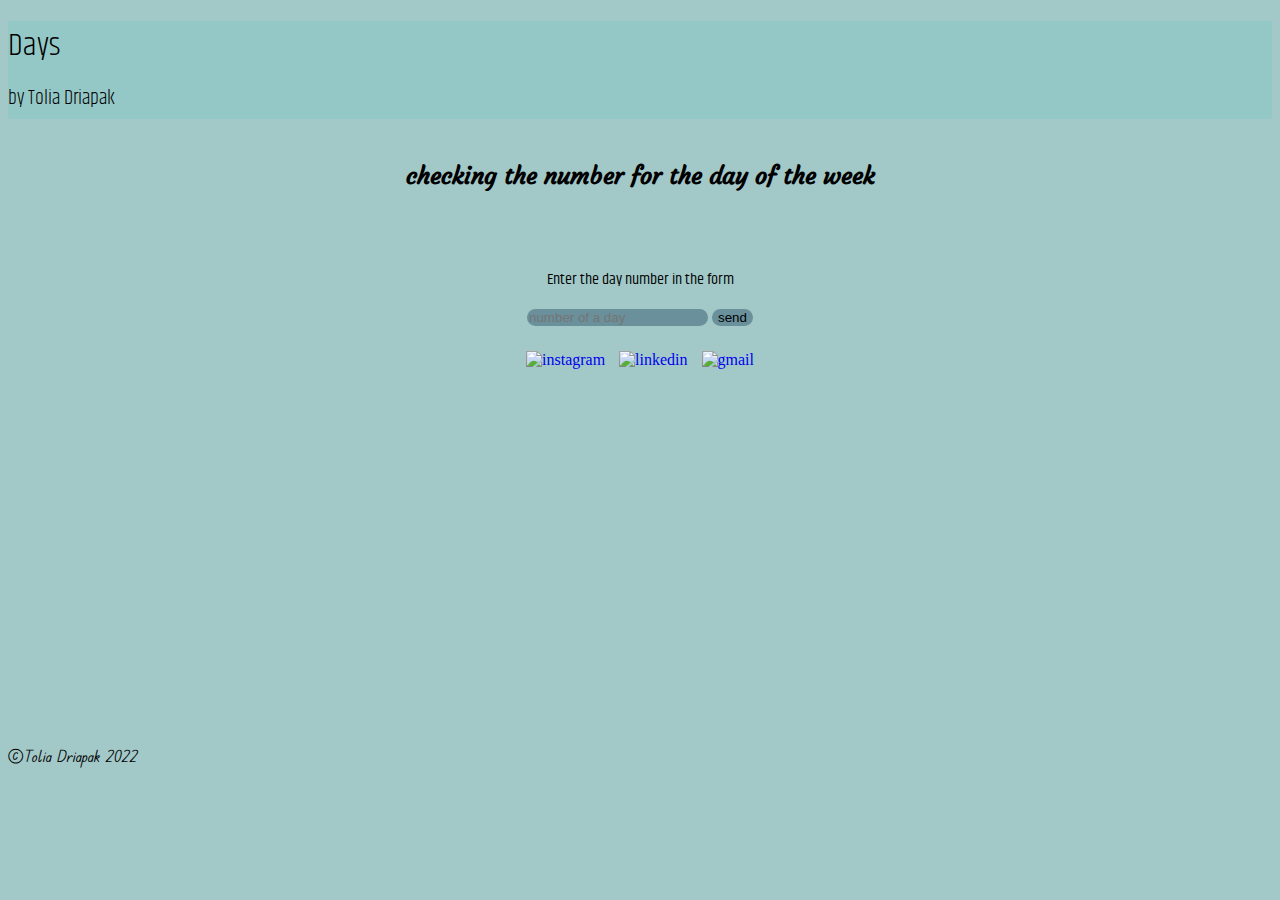
==== index.html @ 2ee587a6 "Rename days.html to index.html" ====
<!DOCTYPE html>
<html lang="en">
<head>
    <meta charset="UTF-8">
    <meta http-equiv="X-UA-Compatible" content="IE=edge">
    <meta name="viewport" content="width=device-width, initial-scale=1.0">
    <link rel="stylesheet" href="daystyle.css">
    <link rel="preconnect" href="https://fonts.googleapis.com">
    <link rel="preconnect" href="https://fonts.gstatic.com" crossorigin>
    <link href="https://fonts.googleapis.com/css2?family=Khand:wght@300&display=swap" rel="stylesheet">
    <link rel="preconnect" href="https://fonts.googleapis.com">
    <link rel="preconnect" href="https://fonts.gstatic.com" crossorigin>
    <link href="https://fonts.googleapis.com/css2?family=Courgette&display=swap" rel="stylesheet">
    <link rel="preconnect" href="https://fonts.googleapis.com">
    <link rel="preconnect" href="https://fonts.gstatic.com" crossorigin>
    <link href="https://fonts.googleapis.com/css2?family=Edu+TAS+Beginner:wght@700&display=swap" rel="stylesheet">
    <title>Document</title>
</head>
<body>
    
    <h1>Days
    <br><span id="h1span">by Tolia Driapak</span></h1>
    <h2>checking the number for the day of the week</h2>
    <div id="main">
        <p>
           
            <span>Enter the day number in the form
        </p>
    </span>
    <input id="daysform" type="number" placeholder="number of a day" name="day">
    <button id="daysform">send</button>
    <script src="day.js"></script>
    </div>
    <div id="images">
   <a id="links" href="https://www.instagram.com/toliadriapakmusic/">
   <img id="buttonssocial" src="https://cdn-icons-png.flaticon.com/512/1077/1077042.png" href ="instagram.com" alt="instagram">
    </a>
   <a id="links" href="https://www.linkedin.com/in/tolia-driapak-15b842246/">
    <img id="buttonssocial" src="https://cdn-icons-png.flaticon.com/128/1384/1384088.png" href ="instagram.com" alt="linkedin">
    </a>
    <a id="links" href="mailto:toliadriapak@gmail.com">
    <img id="buttonssocial" src="https://cdn-icons-png.flaticon.com/512/2213/2213470.png" href ="instagram.com" alt="gmail">
    </a>
    </div>
    <div id="footer"><p id="footer">©Tolia Driapak 2022</p></div>
</body>
</html>
---- daystyle.css ----
h1{
   font-weight: 100;
   background-color: rgb(148, 200, 198);
   font-family: 'Khand', sans-serif;

}
span{
    font-family: 'Khand', sans-serif;
}
h2{
    text-align: center;
    font-family: 'Courgette', cursive;
    padding: 20px;
}
span:hover{
    background-color: aliceblue;
    transition: 1200ms ;
}
body{
    background-color: rgb(162, 200, 200);
}
div#main{
    padding: 20px;
    text-align: center;
}
span#h1span{
    font-size: 20px;
}
span#h1span:hover{
    padding: 10px;
    transition: 2500ms;
    font-size: 30px;
    color: darkcyan;

}
input#daysform,button#daysform{
background-color: rgb(105, 144, 155);
border-radius: 10px;
border: 0;
}
button#daysform:hover{
    padding: 1px;
    transition: 120ms;
    font-family: monospace;
}
div#footer,p#footer{
    margin-top: 370px;
    font-family: 'Edu TAS Beginner', cursive;
    border: 2px;
}
img#buttonssocial{
    display: inline-flex;
    height: 20px;
    align-items: right;
    padding: 5px;
}
div#images{
   text-align: center;
}
a#links{
    text-decoration: none;
}
img#buttonssocial:hover{
    transition: 200ms;
    padding: 1px;
}
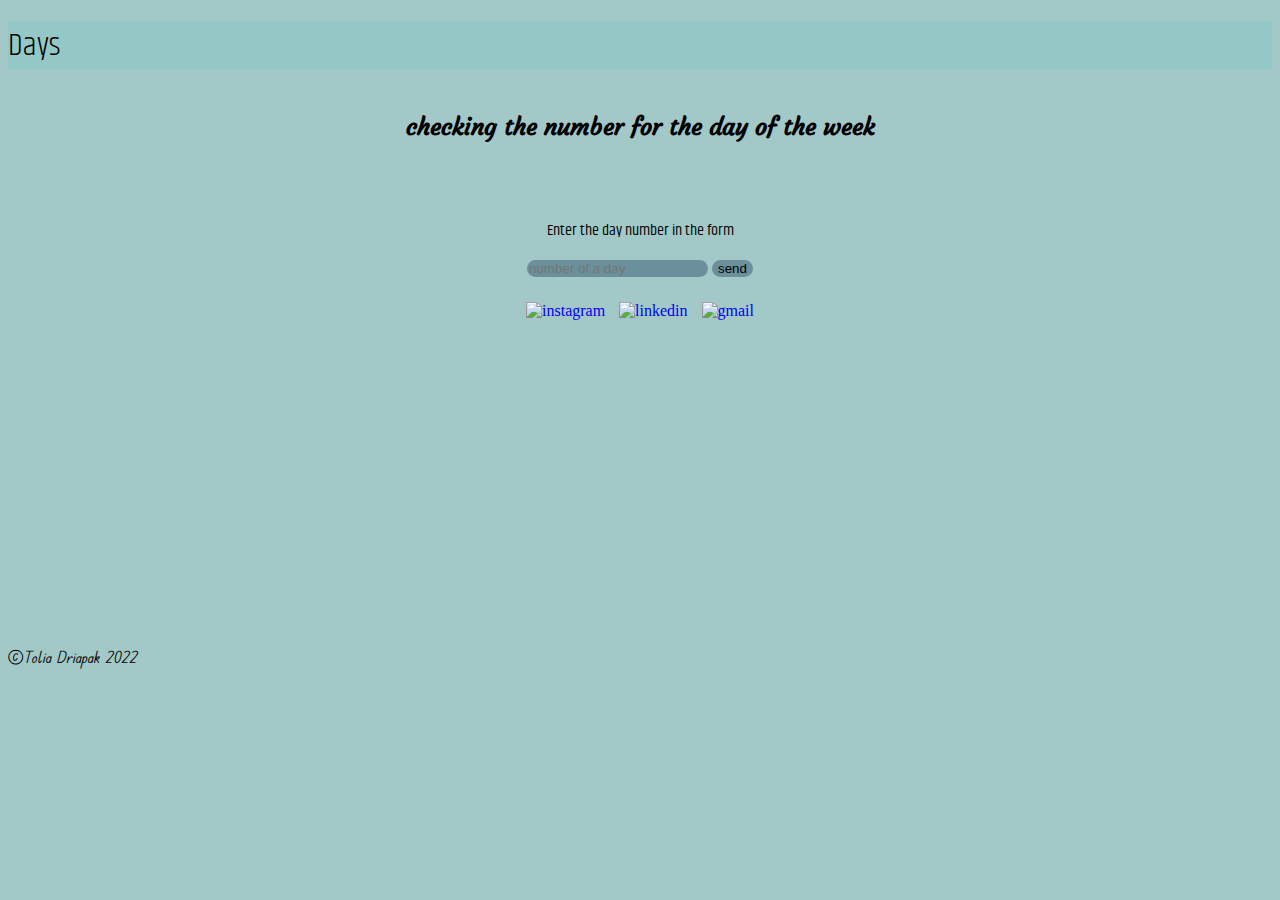
==== commit b567b22a: "Update index.html" ====
--- a/index.html
+++ b/index.html
@@ -14,12 +14,21 @@
     <link rel="preconnect" href="https://fonts.googleapis.com">
     <link rel="preconnect" href="https://fonts.gstatic.com" crossorigin>
     <link href="https://fonts.googleapis.com/css2?family=Edu+TAS+Beginner:wght@700&display=swap" rel="stylesheet">
+    <link rel="preconnect" href="https://fonts.googleapis.com">
+    <link rel="preconnect" href="https://fonts.gstatic.com" crossorigin>
+    <link href="https://fonts.googleapis.com/css2?family=Advent+Pro:wght@200&display=swap" rel="stylesheet">
+    <link rel="preconnect" href="https://fonts.googleapis.com">
+    <link rel="preconnect" href="https://fonts.gstatic.com" crossorigin>
+    <link href="https://fonts.googleapis.com/css2?family=Six+Caps&display=swap" rel="stylesheet">
+    <link rel="preconnect" href="https://fonts.googleapis.com"><link rel="preconnect" href="https://fonts.gstatic.com" crossorigin><link href="https://fonts.googleapis.com/css2?family=Yellowtail&display=swap" rel="stylesheet">
+    <link rel="shortcut icon" href="https://i1.sndcdn.com/avatars-k07LZXIJO15kxWe9-Bzezyg-t500x500.jpg" type="image/jpg">
     <title>Document</title>
 </head>
 <body>
     
-    <h1>Days
-    <br><span id="h1span">by Tolia Driapak</span></h1>
+    <h1>Days<span class="sub"></span></h1>
+        
+   
     <h2>checking the number for the day of the week</h2>
     <div id="main">
         <p>
@@ -35,7 +44,7 @@
    <a id="links" href="https://www.instagram.com/toliadriapakmusic/">
    <img id="buttonssocial" src="https://cdn-icons-png.flaticon.com/512/1077/1077042.png" href ="instagram.com" alt="instagram">
     </a>
-   <a id="links" href="https://www.linkedin.com/in/tolia-driapak-15b842246/">
+   <a id="links" href="https://www.linkedin.com/in/tolia-driapak-15b842246/"alt>
     <img id="buttonssocial" src="https://cdn-icons-png.flaticon.com/128/1384/1384088.png" href ="instagram.com" alt="linkedin">
     </a>
     <a id="links" href="mailto:toliadriapak@gmail.com">
--- a/daystyle.css
+++ b/daystyle.css
@@ -44,7 +44,7 @@
     font-family: monospace;
 }
 div#footer,p#footer{
-    margin-top: 370px;
+    margin-top: 320px;
     font-family: 'Edu TAS Beginner', cursive;
     border: 2px;
 }
@@ -63,4 +63,4 @@
 img#buttonssocial:hover{
     transition: 200ms;
     padding: 1px;
-}+}
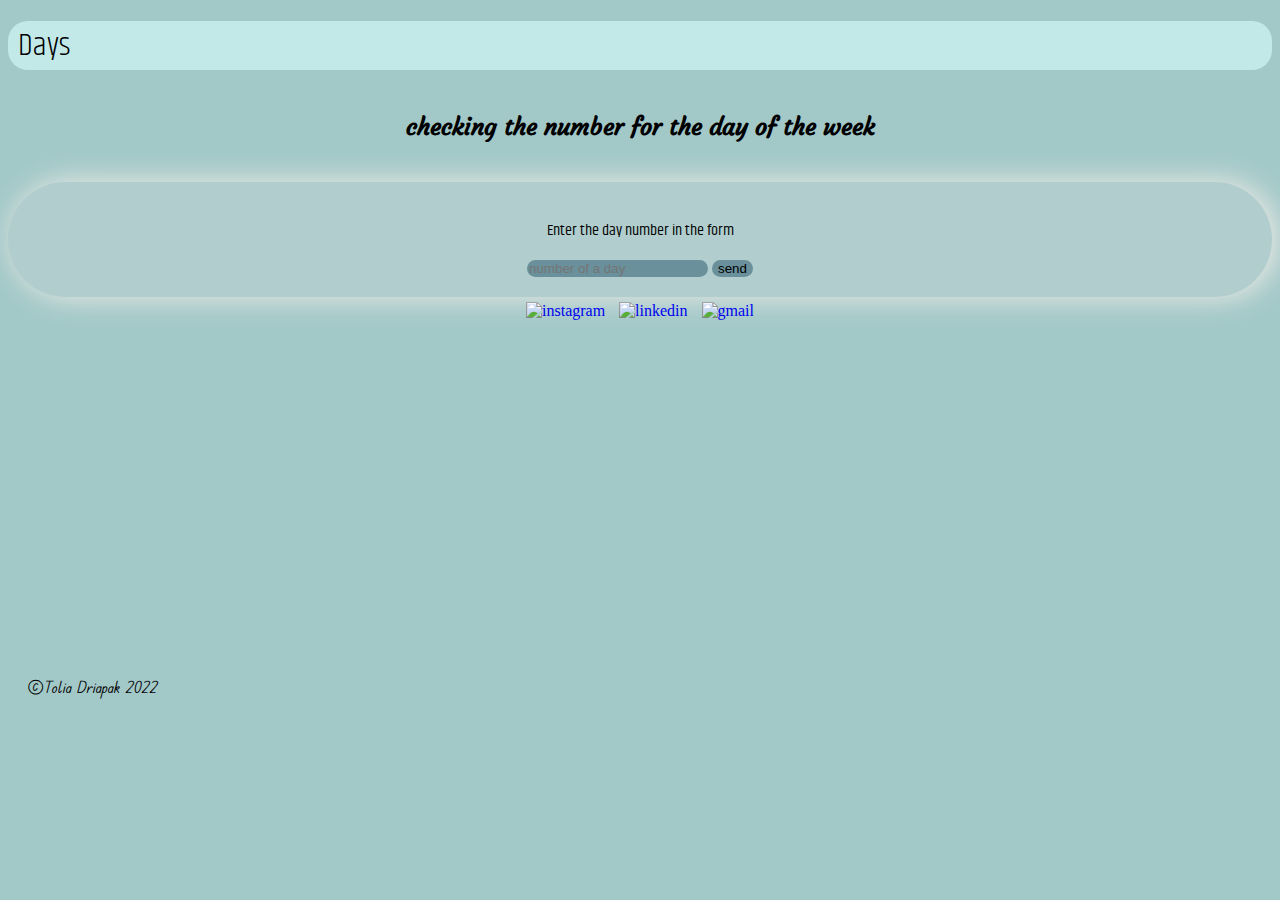
==== commit 79427c65: "Update index.html" ====
--- a/index.html
+++ b/index.html
@@ -22,7 +22,7 @@
     <link href="https://fonts.googleapis.com/css2?family=Six+Caps&display=swap" rel="stylesheet">
     <link rel="preconnect" href="https://fonts.googleapis.com"><link rel="preconnect" href="https://fonts.gstatic.com" crossorigin><link href="https://fonts.googleapis.com/css2?family=Yellowtail&display=swap" rel="stylesheet">
     <link rel="shortcut icon" href="https://i1.sndcdn.com/avatars-k07LZXIJO15kxWe9-Bzezyg-t500x500.jpg" type="image/jpg">
-    <title>Document</title>
+    <title>Days</title>
 </head>
 <body>
     
--- a/daystyle.css
+++ b/daystyle.css
@@ -1,7 +1,9 @@
 h1{
    font-weight: 100;
-   background-color: rgb(148, 200, 198);
+   background-color: rgb(194, 233, 232);
    font-family: 'Khand', sans-serif;
+   border-radius: 20px;
+   padding-left: 10px;
 
 }
 span{
@@ -22,6 +24,10 @@
 div#main{
     padding: 20px;
     text-align: center;
+    background-color: rgb(177, 205, 205);
+
+    box-shadow: 5px 0px 30px rgb(241, 237, 231);
+    border-radius: 60px;
 }
 span#h1span{
     font-size: 20px;
@@ -44,9 +50,10 @@
     font-family: monospace;
 }
 div#footer,p#footer{
-    margin-top: 320px;
+    margin-top: 350px;
     font-family: 'Edu TAS Beginner', cursive;
     border: 2px;
+    padding-left: 10px;
 }
 img#buttonssocial{
     display: inline-flex;
@@ -56,7 +63,9 @@
 }
 div#images{
    text-align: center;
+   border-radius: 60px;
 }
+
 a#links{
     text-decoration: none;
 }
@@ -64,3 +73,11 @@
     transition: 200ms;
     padding: 1px;
 }
+div#main:hover{
+    box-shadow: 5px 5px 30px rgb(255, 213, 213);
+    
+    
+}
+.sub{
+    font-size: small ;
+}
